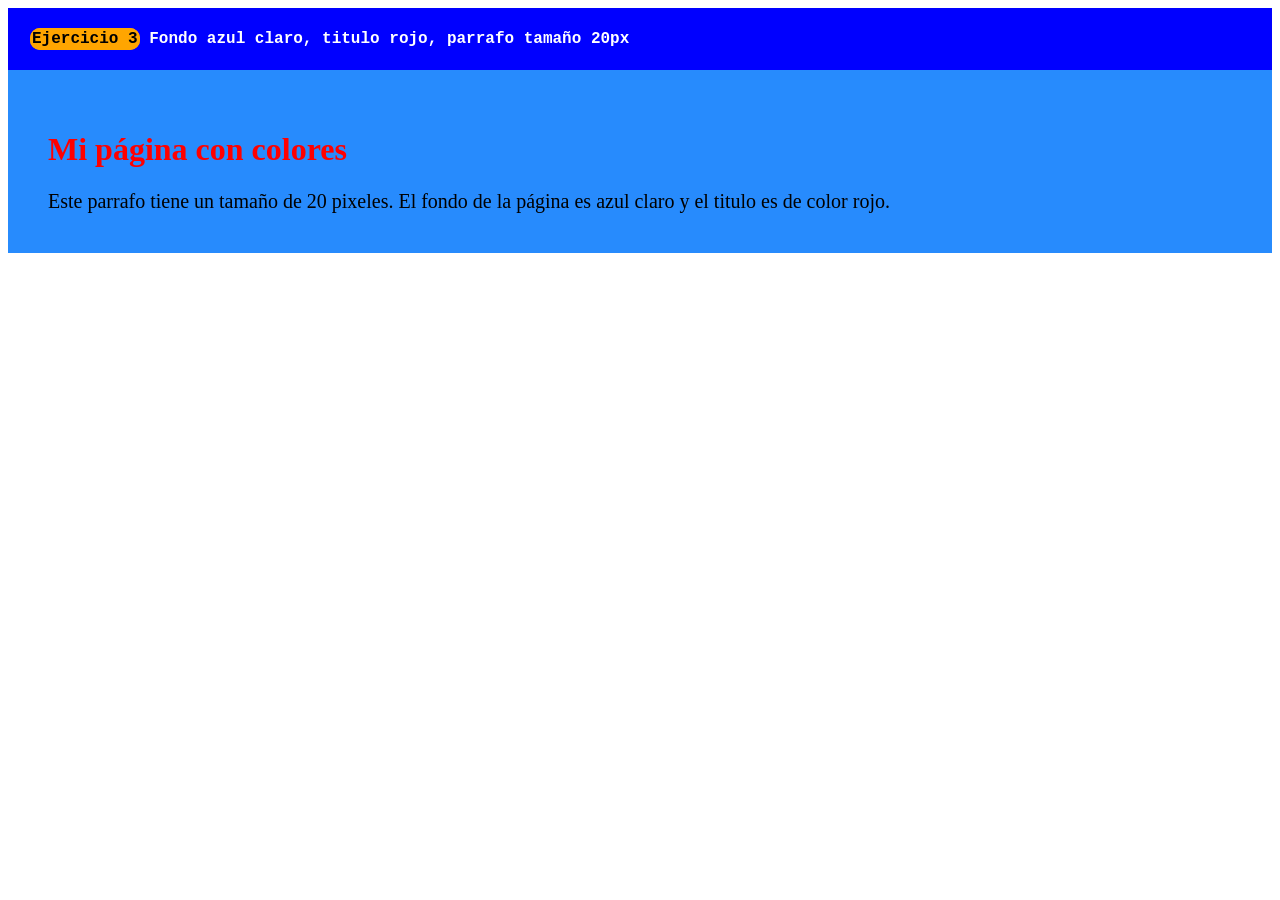
==== Ejercicio3/index.html @ 18c57e1e "Ejercicios de HTML y CSS AGREGADOS" ====
<!DOCTYPE html>
<html>
<head>
    <meta charset='utf-8'>
    <meta http-equiv='X-UA-Compatible' content='IE=edge'>
    <title>Ejercicio 3</title>
    <meta name='viewport' content='width=device-width, initial-scale=1'>
    <link rel="stylesheet" href="./estilos.css/estilos.css">
    
</head>
<body>
 <div class="body">
    <div class="header">
        <h4 id="ejercicio">Ejercicio 3</h4>
        <h4>Fondo azul claro, titulo rojo, parrafo tamaño 20px</h4>
    </div>
    <div class="contenido">

    <h1> Mi página con colores</h1>
    <p>Este parrafo tiene un tamaño de 20 pixeles. El fondo de la página
       es azul claro y el titulo es de color rojo.</p>
    </div>
    

 </div> 
</body>
</html>
---- Ejercicio3/estilos.css/estilos.css ----
.body {
    background-color: rgb(39, 139, 253);
}



.header {
    border: 2px, solid blue;
    background-color: blue;
    font-family: 'Courier New', Courier, monospace;
    color: white;
    padding:20px
}

#ejercicio {
    border:2px, solid orange;
    border-radius: 10px;
    background-color: orange;
    color:black;
}

.contenido {
    
    margin: 20px;
    padding: 20px;
    
}

h4{
    display: inline;
}

h1 {
    color:red;
}

p {
    font-size: 20px;
    color:black;

}
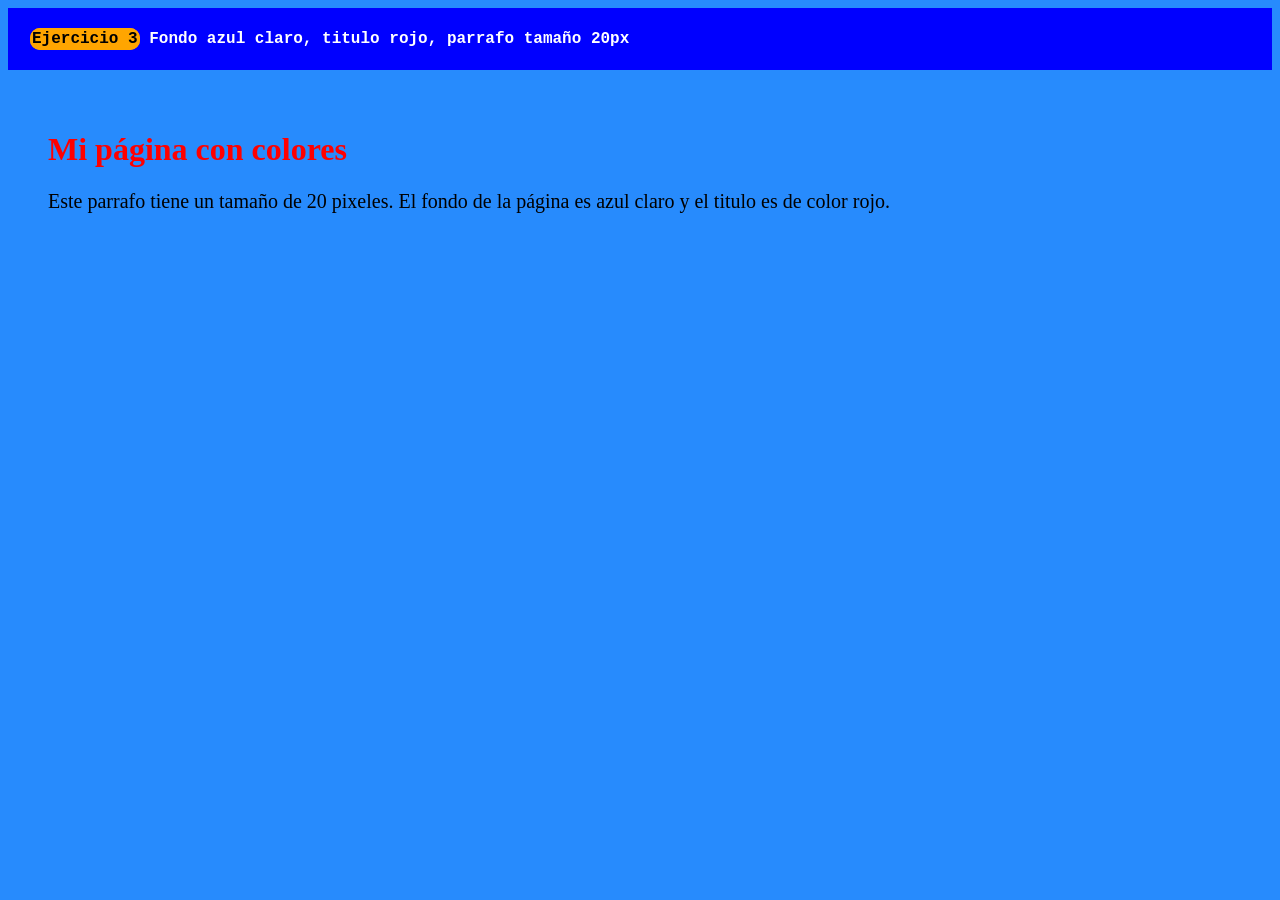
==== commit a94d6883: "Organizados archivos" ====
--- a/Ejercicio3/index.html
+++ b/Ejercicio3/index.html
@@ -9,7 +9,8 @@
     
 </head>
 <body>
- <div class="body">
+
+    <div class="body">
     <div class="header">
         <h4 id="ejercicio">Ejercicio 3</h4>
         <h4>Fondo azul claro, titulo rojo, parrafo tamaño 20px</h4>
@@ -22,6 +23,7 @@
     </div>
     
 
- </div> 
+     </div> 
+
 </body>
 </html>
--- a/Ejercicio3/estilos.css/estilos.css
+++ b/Ejercicio3/estilos.css/estilos.css
@@ -1,5 +1,11 @@
+body {
+    background-color: rgb(39, 139, 253);
+    
+}
+
 .body {
     background-color: rgb(39, 139, 253);
+    margin: 0px;
 }
 
 
